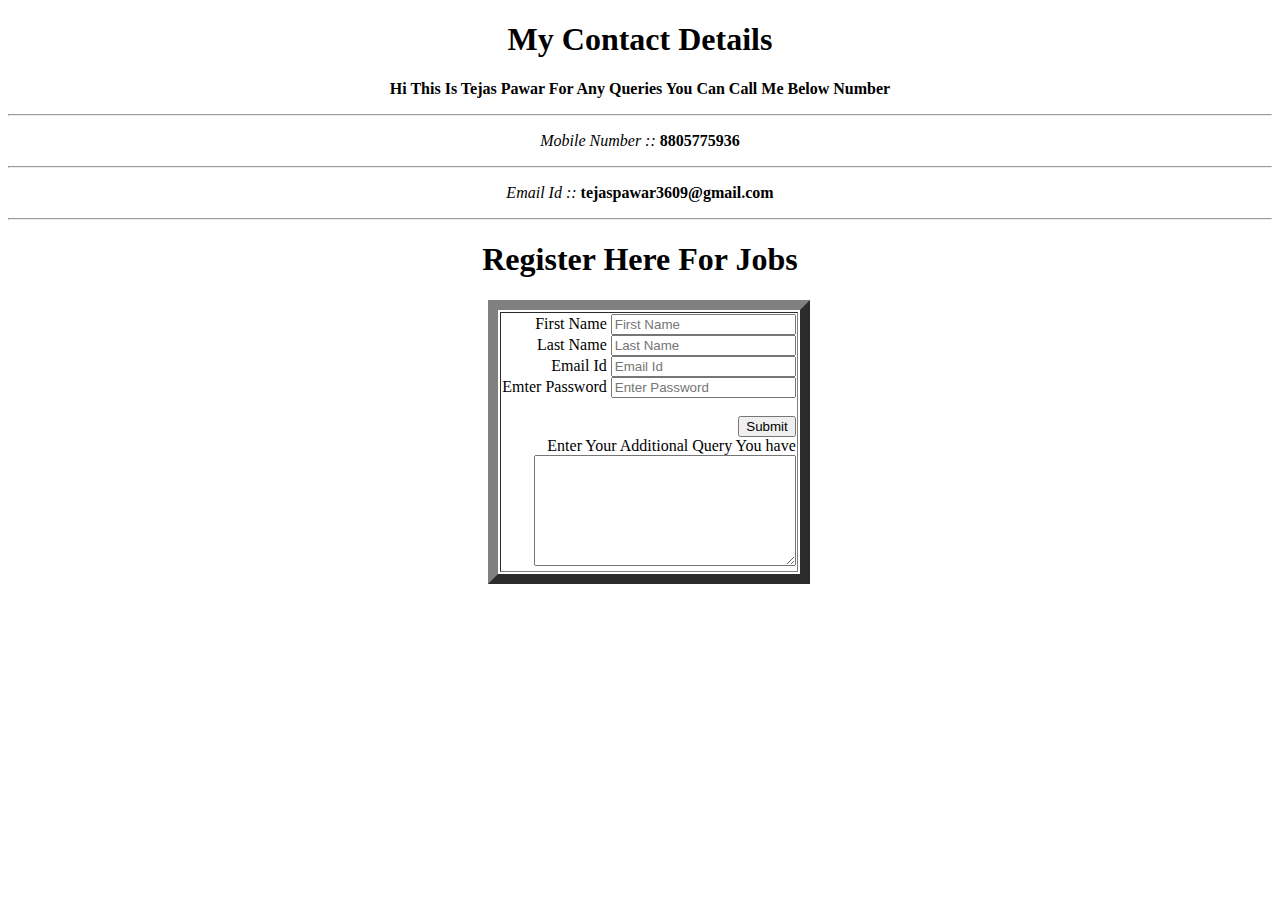
==== contacts.html @ 8d90fc30 "added index.html" ====
<!DOCTYPE html>
<html>
<head>
<meta charset="UTF-8">
<title>Personal Page</title>
</head>
<body style =" text-align : center">
<h1>My Contact Details</h1>
<P><b>Hi This Is Tejas Pawar For Any Queries You Can Call Me Below Number</b></P>
<hr>
<p><em>Mobile Number :: </em><b>8805775936</b></p>
<hr>
<p><em>Email Id :: </em><b>tejaspawar3609@gmail.com</b></p>
<hr>


<form action="mailto:info@gmail.com" method="post" style =" text-align : center"></style>
<h1 >Register Here For Jobs </h1>
<div class="container" style ="padding-left: 38%" >
    
<table border="10px " style =" text-align : right">
    <tr>
        <td>
    <label >First Name</label>
    <input type="text" name="" value="" placeholder="First Name" required >
<br>
    <label>Last Name</label>
    <input type="text" name="" value="" placeholder="Last Name" required><br>

    <label>Email Id</label>
    <input type="text" name="" value="" placeholder="Email Id" required><br>

    <label>Emter Password</label>
    <input type="password" name="" value="" placeholder="Enter Password" required><br><br>
    <input type="submit" name="enter" style =" text-align : center" target="_blank"><br>
    <label>Enter Your Additional Query You have</label><br>
    <textarea name="" id="" cols="30" rows="7"></textarea>
</td>
</tr>
</table>
</div>
</form>

</body>
</html>
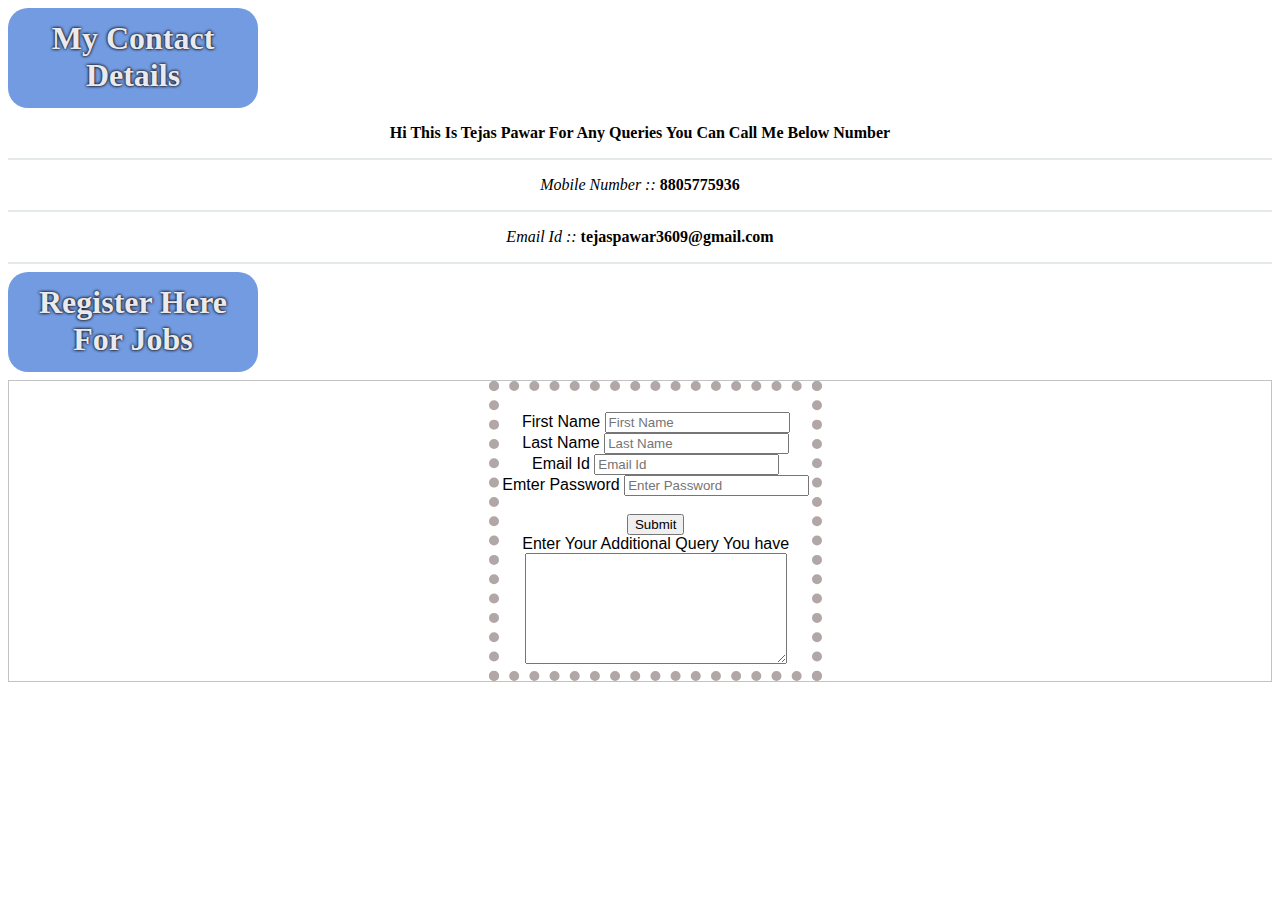
==== commit e247002f: "Update contacts.html" ====
--- a/contacts.html
+++ b/contacts.html
@@ -1,6 +1,7 @@
 <!DOCTYPE html>
 <html>
 <head>
+    <link rel="stylesheet" href="style.css">
 <meta charset="UTF-8">
 <title>Personal Page</title>
 </head>
@@ -16,11 +17,13 @@
 
 <form action="mailto:info@gmail.com" method="post" style =" text-align : center"></style>
 <h1 >Register Here For Jobs </h1>
+
 <div class="container" style ="padding-left: 38%" >
     
-<table border="10px " style =" text-align : right">
+<table style="border: 10px dotted rgb(177, 167, 167);">
     <tr>
         <td>
+            <br>
     <label >First Name</label>
     <input type="text" name="" value="" placeholder="First Name" required >
 <br>
@@ -42,4 +45,4 @@
 </form>
 
 </body>
-</html>+</html>
--- a/style.css
+++ b/style.css
@@ -0,0 +1,65 @@
+body{
+    background-image: url("yo.jpg");
+    
+    }
+
+    img
+    {
+        height: 140px;
+        width: 130px;
+    }
+
+    hr
+    {
+        background-color: rgb(227, 233, 232);
+        border-style:none;
+        height:2px;
+    }
+
+    h1
+
+    {
+        background-color: #739be1;
+        border-radius: 20px;
+        height: 100px;
+        width: 250px;
+        padding: 12px 20px;
+        margin: 8px 0;
+        box-sizing: border-box;
+        text-shadow: 0 0 3px #151414, 0 0 3px #131313;
+        color: #e9e9f0;
+    }
+
+    h3
+    {
+      border-radius: 7px;
+        background-color: #636498;
+        border: 1px solid #090909;
+        text-shadow: 0 0 3px #eeeaea, 0 0 3px #131313;
+        color: #e9e9f0;
+    }
+  
+
+    .container  {
+       
+        border: 1px solid #c3c3c3;
+        display: flex;
+        justify-content: left;
+        font-family: Arial, Helvetica, sans-serif;
+      }
+      footer
+      {
+        text-align: center;
+      }
+
+      .overview
+      {
+        border: 1px solid #c3c3c3;
+        font-family: Arial, Helvetica, sans-serif;
+        padding-left: 30%;
+      }
+
+      #table
+      {
+        border-radius: 15px;
+      }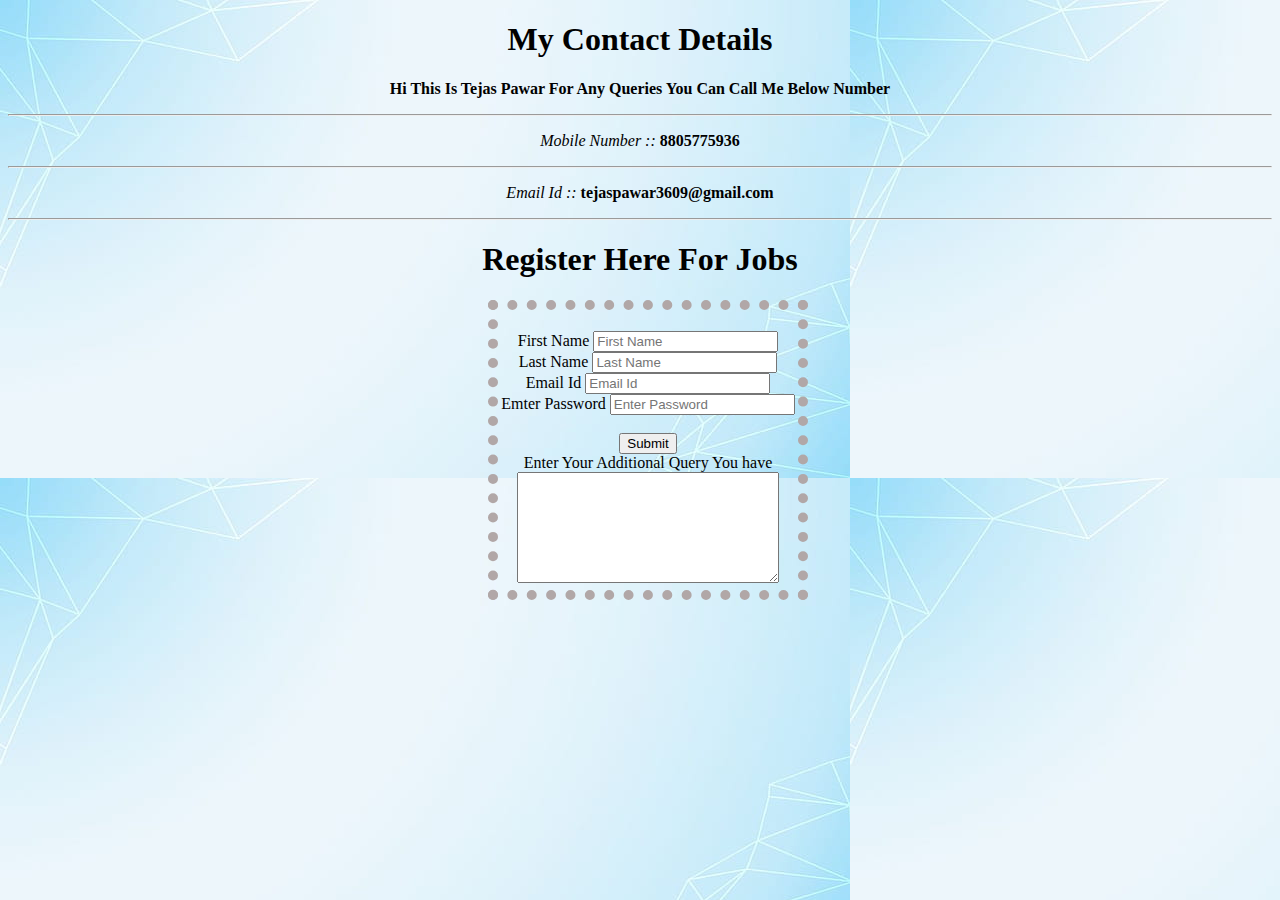
==== commit 15a209ce: "Update contacts.html" ====
--- a/contacts.html
+++ b/contacts.html
@@ -1,7 +1,7 @@
 <!DOCTYPE html>
 <html>
 <head>
-    <link rel="stylesheet" href="style.css">
+    <link rel="stylesheet" href="style2.css">
 <meta charset="UTF-8">
 <title>Personal Page</title>
 </head>
--- a/style2.css
+++ b/style2.css
@@ -0,0 +1,19 @@
+body{
+    background-image: url("yo.jpg");
+    
+    }
+
+
+    h2
+    {
+    
+      background-color: #739be1;
+      margin: 0;
+      position: relative;
+      left: 550px;
+      width: 240px;
+      border: 3px solid #73AD21;
+    font-family: 'Merriweather', serif ;
+    }
+
+    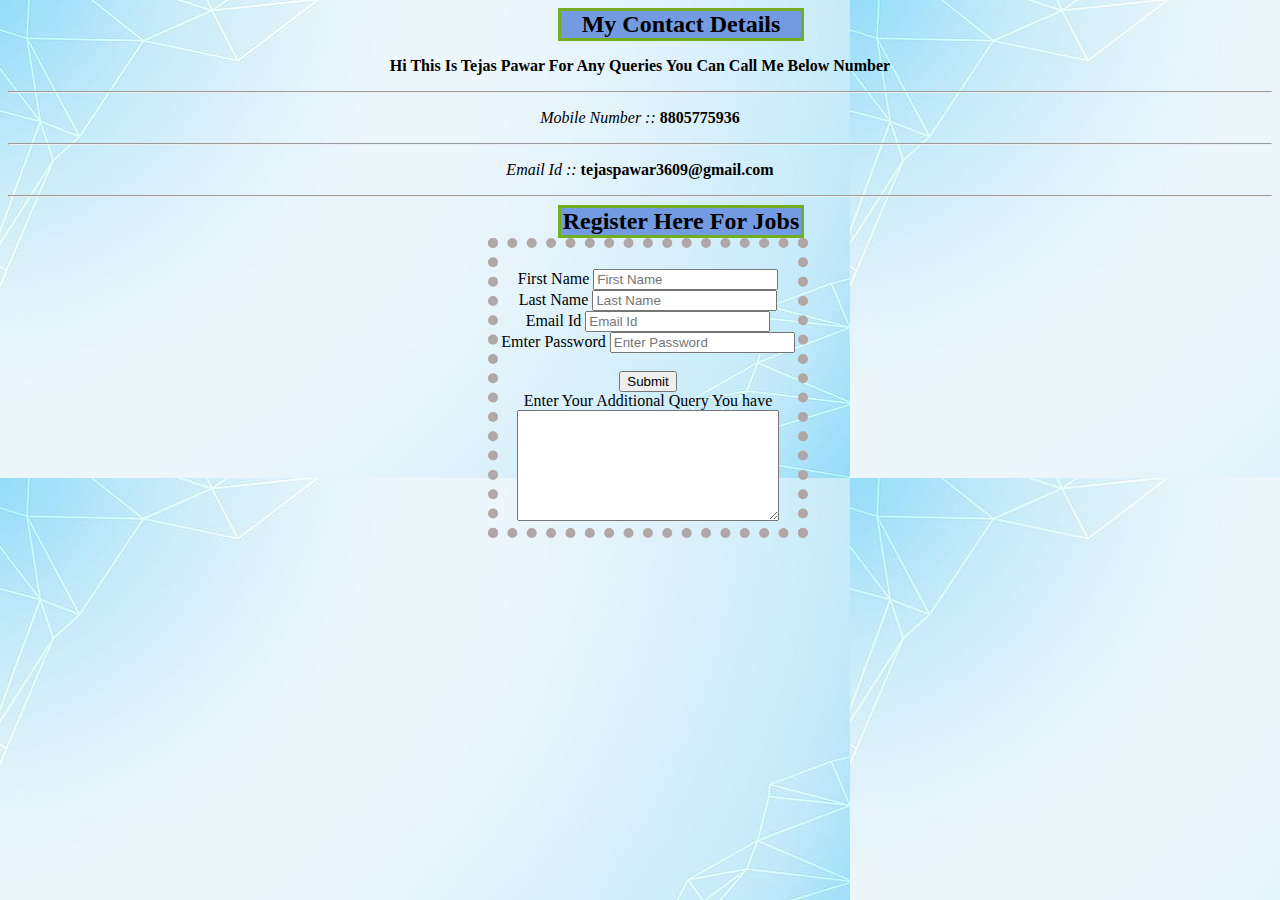
==== commit ee82ab9e: "Update contacts.html" ====
--- a/contacts.html
+++ b/contacts.html
@@ -5,8 +5,11 @@
 <meta charset="UTF-8">
 <title>Personal Page</title>
 </head>
-<body style =" text-align : center">
-<h1>My Contact Details</h1>
+
+<body >
+    <h2 style="text-align:center ">My Contact Details</h2>
+    <div id="center"  style="text-align:center">
+
 <P><b>Hi This Is Tejas Pawar For Any Queries You Can Call Me Below Number</b></P>
 <hr>
 <p><em>Mobile Number :: </em><b>8805775936</b></p>
@@ -14,9 +17,11 @@
 <p><em>Email Id :: </em><b>tejaspawar3609@gmail.com</b></p>
 <hr>
 
+<h2 >Register Here For Jobs </h2>
+</div>
 
 <form action="mailto:info@gmail.com" method="post" style =" text-align : center"></style>
-<h1 >Register Here For Jobs </h1>
+
 
 <div class="container" style ="padding-left: 38%" >
     
--- a/style2.css
+++ b/style2.css
@@ -16,4 +16,4 @@
     font-family: 'Merriweather', serif ;
     }
 
-    +    
